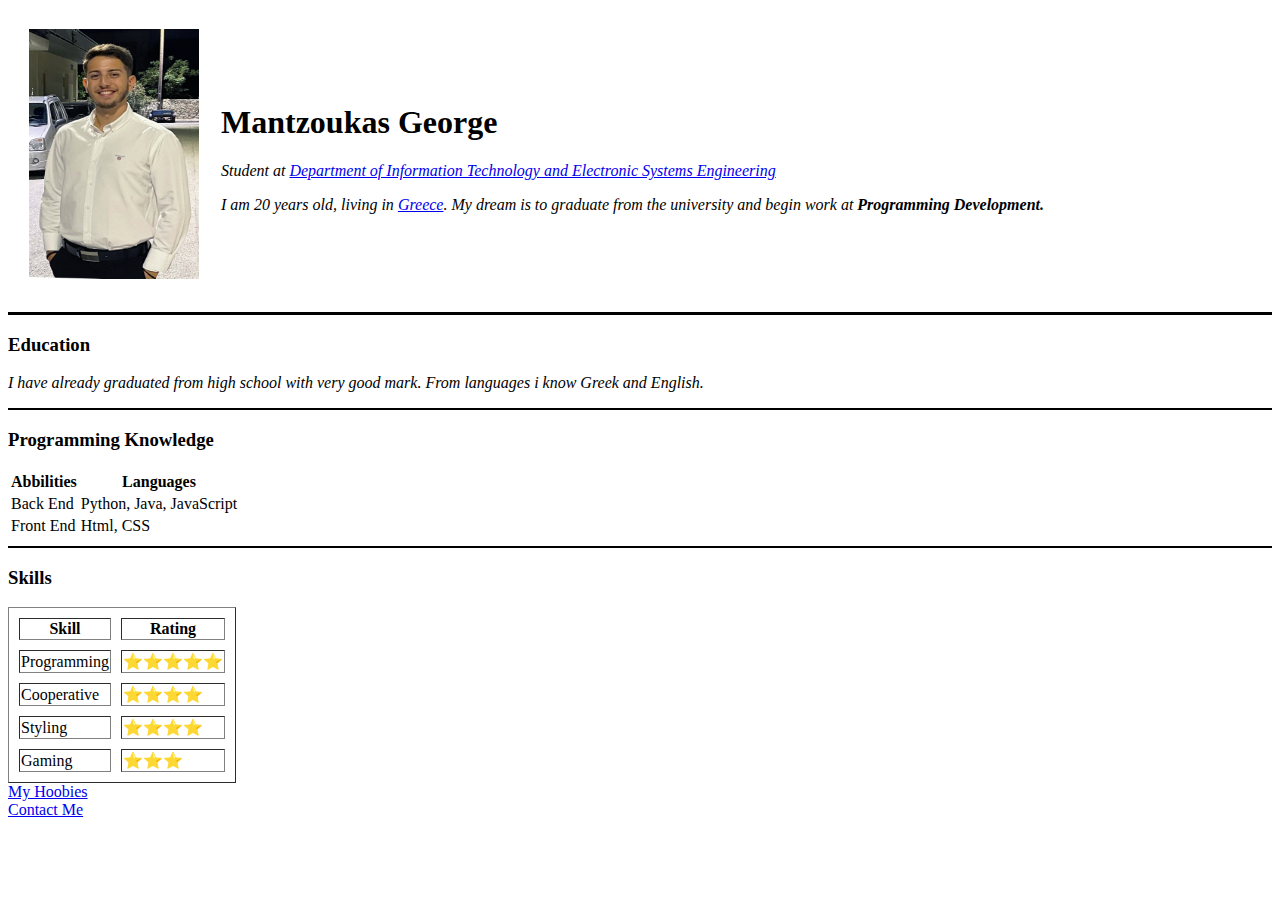
==== HTML-Personal_site/index.html @ 83b47ca2 "Add files via upload" ====
<!DOCTYPE html>
<html lang="en" dir="ltr">
  <head>
    <meta charset="utf-8">
    <title>Personal Site</title>
  </head>
  <body>
    <table cellspacing = "20">
      <tr>
        <td><img src="../images/Profile_pic.png" width="170" height="250"></td>
        <td><h1>Mantzoukas George</h1>
          <p><em>Student at <a href="https://www.iee.ihu.gr/">Department of Information Technology and Electronic Systems Engineering </a></em></p>
          <p><em>I am 20 years old, living in <a href="https://en.wikipedia.org/wiki/Greece">Greece</a>. My dream is to graduate from the university and begin work at <strong>Programming Development.</strong></em></p></td>
      </tr>
    </table>
    <hr size="3" color="black">
    <h3>Education</h3>
    <p><em>I have already graduated from high school with very good mark. From languages i know Greek and English.</em></p>
    <hr color="black">
    <h3>Programming Knowledge</h3>
    <table>
      <thead>
          <th>Abbilities</th>
          <th>Languages</th>
      </thead>
      <tbody>
        <tr>
          <td>Back End</td>
          <td>Python, Java, JavaScript</td>
        </tr>
        <tr>
          <td>Front End</td>
          <td>Html, CSS</td>
        </tr>
      </tbody>
    </table>
    <hr color="black">
    <h3>Skills</h3>
    <table border="1" cellspacing = "10">
      <thead>
        <th>Skill</th>
        <th>Rating</th>
      </thead>
      <tbody>
        <tr>
          <td>Programming</td>
          <th>⭐⭐⭐⭐⭐</th>
        </tr>
        <tr>
          <td>Cooperative</td>
          <td>⭐⭐⭐⭐</td>
        </tr>
        <tr>
          <td>Styling</td>
          <td>⭐⭐⭐⭐</td>
        </tr>
        <tr>
            <td>Gaming</td>
            <td>⭐⭐⭐</td>
        </tr>

      </tbody>
    </table>
    <a href="./Hobbies.html">My Hoobies</a>
    <br>
    <a href="./contact_me.html">Contact Me</a>
  </body>
</html>
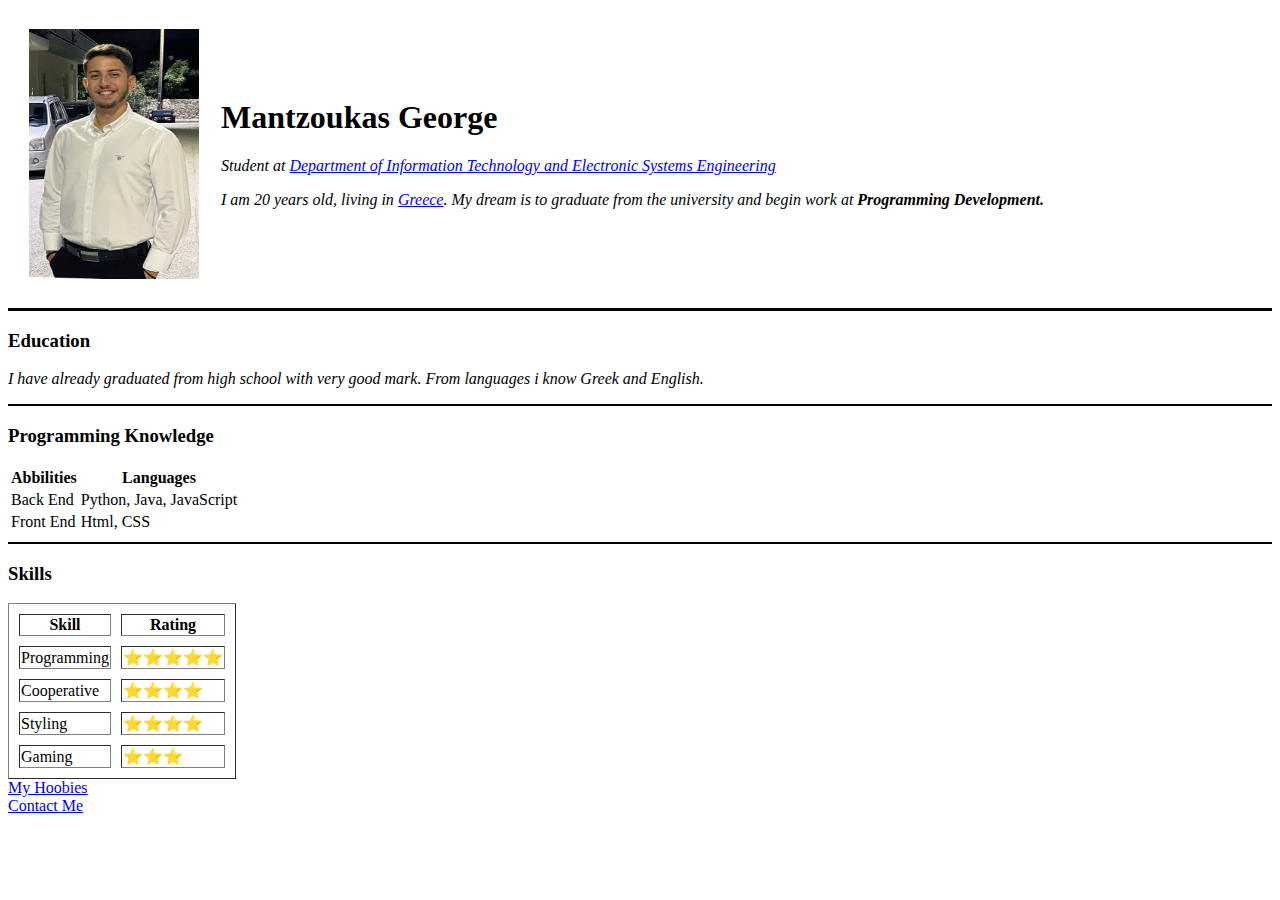
==== commit 842dde93: "Update index.html" ====
--- a/HTML-Personal_site/index.html
+++ b/HTML-Personal_site/index.html
@@ -1,4 +1,4 @@
-<!DOCTYPE html>
+
 <html lang="en" dir="ltr">
   <head>
     <meta charset="utf-8">
